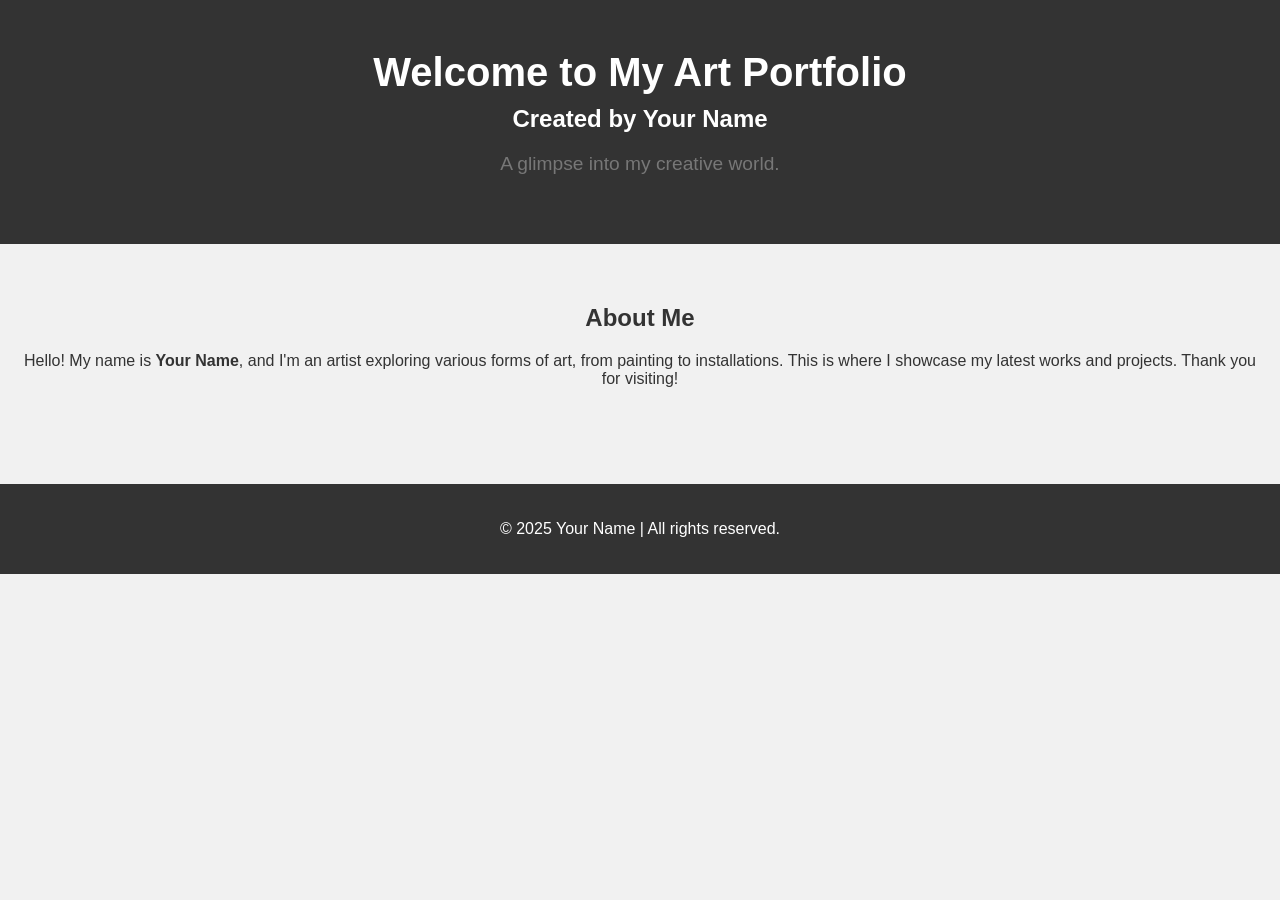
==== index.html @ b4a74d04 "Create index.html" ====
<!DOCTYPE html>
<html lang="en">
<head>
    <meta charset="UTF-8">
    <meta name="viewport" content="width=device-width, initial-scale=1.0">
    <meta http-equiv="X-UA-Compatible" content="ie=edge">
    <title>Welcome to My Art Portfolio</title>
    <style>
        body {
            font-family: Arial, sans-serif;
            margin: 0;
            padding: 0;
            background-color: #f1f1f1;
            color: #333;
        }
        header {
            background-color: #333;
            color: white;
            padding: 50px 0;
            text-align: center;
        }
        h1 {
            font-size: 2.5em;
            margin: 0;
        }
        .name {
            font-weight: bold;
            font-size: 1.5em;
            margin-top: 10px;
        }
        .intro {
            font-size: 1.2em;
            margin-top: 20px;
            color: #777;
        }
        .content {
            padding: 40px 20px;
            text-align: center;
        }
        footer {
            background-color: #333;
            color: white;
            text-align: center;
            padding: 20px;
            margin-top: 40px;
        }
    </style>
</head>
<body>

    <header>
        <h1>Welcome to My Art Portfolio</h1>
        <div class="name">Created by <strong>Your Name</strong></div>
        <p class="intro">A glimpse into my creative world.</p>
    </header>

    <div class="content">
        <h2>About Me</h2>
        <p>Hello! My name is <strong>Your Name</strong>, and I'm an artist exploring various forms of art, from painting to installations. This is where I showcase my latest works and projects. Thank you for visiting!</p>
    </div>

    <footer>
        <p>&copy; 2025 Your Name | All rights reserved.</p>
    </footer>

</body>
</html>
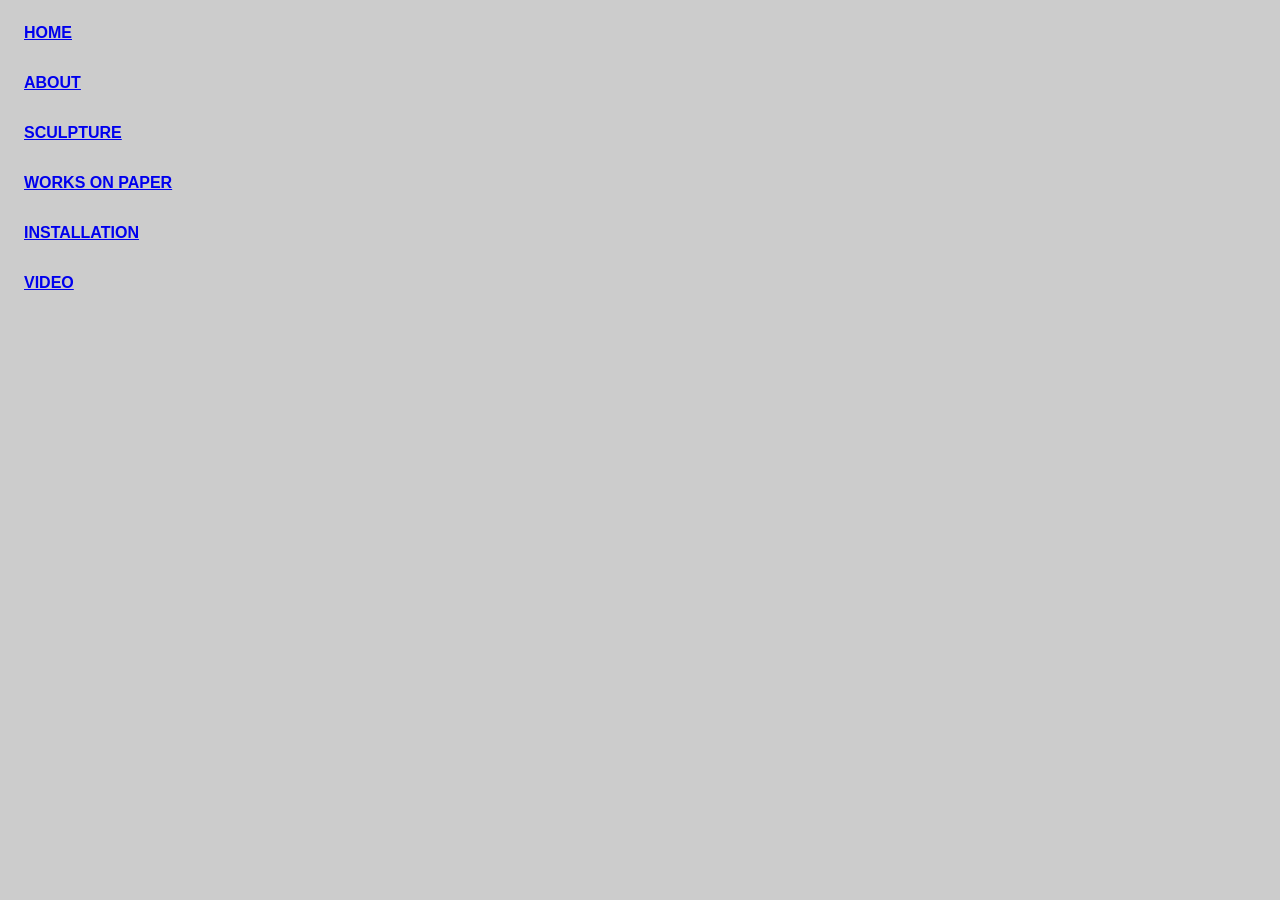
==== commit eaea00d3: "Add files via upload Update menu and styling" ====
--- a/index.html
+++ b/index.html
@@ -1,67 +1,33 @@
 <!DOCTYPE html>
 <html lang="en">
 <head>
-    <meta charset="UTF-8">
-    <meta name="viewport" content="width=device-width, initial-scale=1.0">
-    <meta http-equiv="X-UA-Compatible" content="ie=edge">
-    <title>Welcome to My Art Portfolio</title>
-    <style>
-        body {
-            font-family: Arial, sans-serif;
-            margin: 0;
-            padding: 0;
-            background-color: #f1f1f1;
-            color: #333;
-        }
-        header {
-            background-color: #333;
-            color: white;
-            padding: 50px 0;
-            text-align: center;
-        }
-        h1 {
-            font-size: 2.5em;
-            margin: 0;
-        }
-        .name {
-            font-weight: bold;
-            font-size: 1.5em;
-            margin-top: 10px;
-        }
-        .intro {
-            font-size: 1.2em;
-            margin-top: 20px;
-            color: #777;
-        }
-        .content {
-            padding: 40px 20px;
-            text-align: center;
-        }
-        footer {
-            background-color: #333;
-            color: white;
-            text-align: center;
-            padding: 20px;
-            margin-top: 40px;
-        }
-    </style>
+  <meta charset="UTF-8" />
+  <meta name="viewport" content="width=device-width, initial-scale=1.0" />
+  <title>BLOSSOM BOGEN-FROESE</title>
+  <link rel="stylesheet" href="style.css" />
 </head>
 <body>
-
-    <header>
-        <h1>Welcome to My Art Portfolio</h1>
-        <div class="name">Created by <strong>Your Name</strong></div>
-        <p class="intro">A glimpse into my creative world.</p>
-    </header>
-
-    <div class="content">
-        <h2>About Me</h2>
-        <p>Hello! My name is <strong>Your Name</strong>, and I'm an artist exploring various forms of art, from painting to installations. This is where I showcase my latest works and projects. Thank you for visiting!</p>
-    </div>
-
-    <footer>
-        <p>&copy; 2025 Your Name | All rights reserved.</p>
-    </footer>
-
+  <nav>
+    <ul class="nav-container">
+      <li class="nav-item"><a href="index.html">HOME</a></li>
+      <li class="nav-item"><a href="about.html">ABOUT</a></li>
+      <li class="nav-item">
+        <span tabindex="0">SCULPTURE</span>
+        <ul class="dropdown"></ul>
+      </li>
+      <li class="nav-item">
+        <span tabindex="0">WORKS ON PAPER</span>
+        <ul class="dropdown"></ul>
+      </li>
+      <li class="nav-item">
+        <span tabindex="0">INSTALLATION</span>
+        <ul class="dropdown"></ul>
+      </li>
+      <li class="nav-item">
+        <span tabindex="0">VIDEO</span>
+        <ul class="dropdown"></ul>
+      </li>
+    </ul>
+  </nav>
 </body>
 </html>
--- a/style.css
+++ b/style.css
@@ -0,0 +1,100 @@
+body {
+  background-color: #CCCCCC;
+  font-family: Arial, Helvetica, sans-serif;
+  color: #0000EE;
+  font-weight: bold;
+  text-transform: uppercase;
+  text-decoration: underline;
+  margin: 0;
+  padding: 0;
+  margin-left: 232px;
+  min-height: 100vh;
+}
+
+a,
+a:link,
+a:visited,
+a:hover,
+a:focus,
+a:active {
+  color: #0000EE;
+  text-decoration: underline;
+  font-weight: bold;
+  cursor: pointer;
+}
+
+nav {
+  position: absolute;
+  left: 0;
+  top: 0;
+  width: 200px;
+  padding: 1rem;
+  background-color: #CCCCCC;
+}
+
+nav ul {
+  margin: 0;
+  padding: 0;
+  list-style: none;
+}
+
+.nav-item {
+  position: relative;
+  margin-bottom: 1rem;
+}
+
+.nav-item > a,
+.nav-item > span,
+.dropdown a {
+  display: block;
+  padding: 0.5rem;
+}
+
+.nav-item > span {
+  color: #0000EE;
+  text-decoration: underline;
+  cursor: default;
+}
+
+.dropdown {
+  display: none;
+  position: absolute;
+  top: 100%;
+  left: 0;
+  min-width: 200px;
+  min-height: 2.5rem;
+  background-color: #fff;
+  box-shadow: 0 2px 5px rgba(0, 0, 0, 0.2);
+  z-index: 1000;
+}
+
+.nav-item:hover > .dropdown,
+.nav-item:focus-within > .dropdown {
+  display: block;
+}
+
+@media (max-width: 700px) {
+  body {
+    margin-left: 0;
+  }
+
+  nav {
+    position: static;
+    width: auto;
+    padding: 1rem 1.25rem;
+  }
+
+  .nav-item {
+    margin-bottom: 0.75rem;
+  }
+
+  .nav-item > a,
+  .nav-item > span {
+    padding: 0.5rem 0;
+    font-size: 1.05rem;
+  }
+
+  .dropdown {
+    min-width: 160px;
+  }
+}
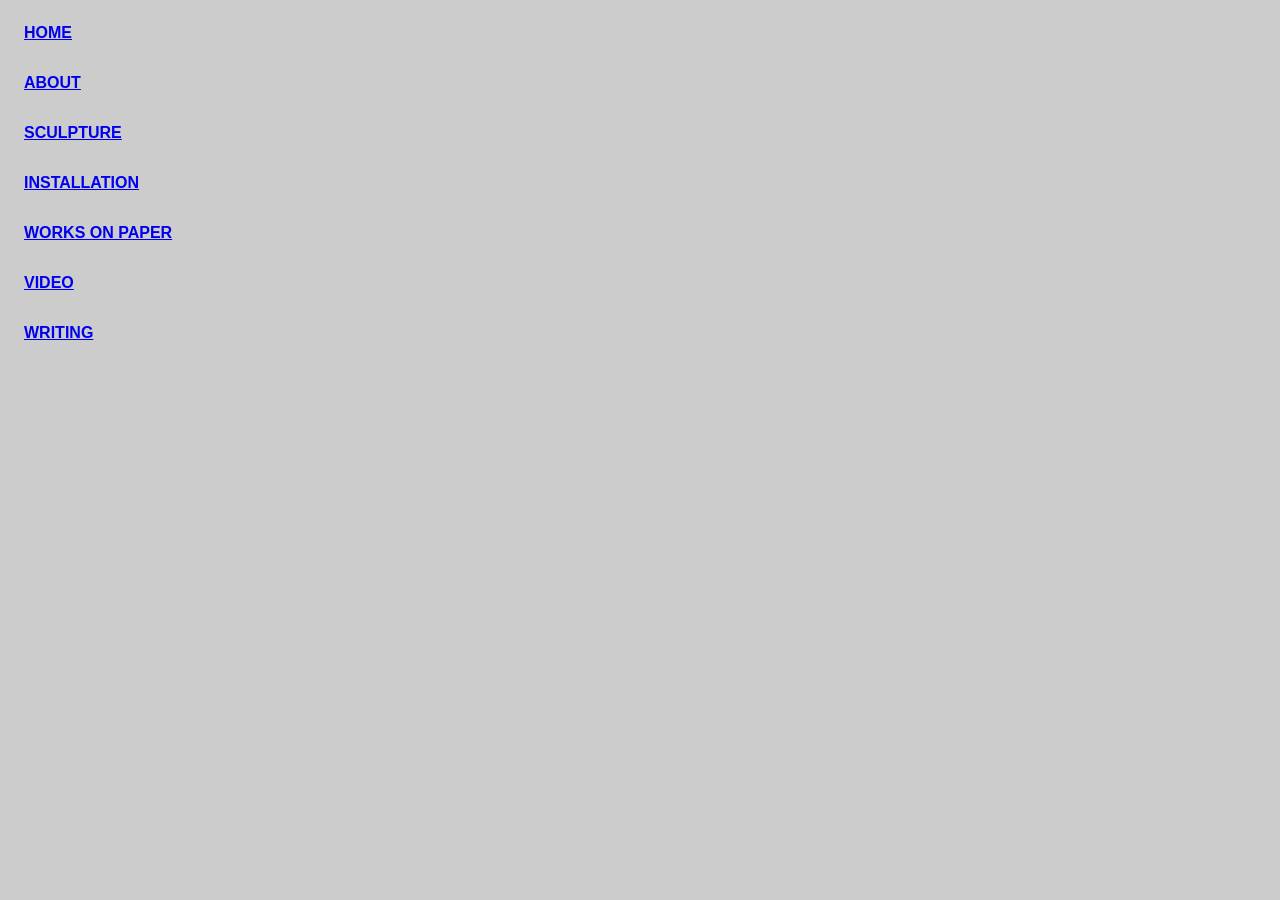
==== commit 6d0e74b2: "Add files via upload" ====
--- a/index.html
+++ b/index.html
@@ -4,6 +4,7 @@
   <meta charset="UTF-8" />
   <meta name="viewport" content="width=device-width, initial-scale=1.0" />
   <title>BLOSSOM BOGEN-FROESE</title>
+  <meta name="description" content="Blossom Bogen-Froese" />
   <link rel="stylesheet" href="style.css" />
 </head>
 <body>
@@ -16,17 +17,21 @@
         <ul class="dropdown"></ul>
       </li>
       <li class="nav-item">
-        <span tabindex="0">WORKS ON PAPER</span>
+        <span tabindex="0">INSTALLATION</span>
         <ul class="dropdown"></ul>
       </li>
       <li class="nav-item">
-        <span tabindex="0">INSTALLATION</span>
+        <span tabindex="0">WORKS ON PAPER</span>
         <ul class="dropdown"></ul>
       </li>
       <li class="nav-item">
         <span tabindex="0">VIDEO</span>
         <ul class="dropdown"></ul>
       </li>
+      <li class="nav-item">
+        <span tabindex="0">WRITING</span>
+        <ul class="dropdown"></ul>
+      </li>
     </ul>
   </nav>
 </body>
--- a/style.css
+++ b/style.css
@@ -68,10 +68,7 @@
   z-index: 1000;
 }
 
-.nav-item:hover > .dropdown,
-.nav-item:focus-within > .dropdown {
-  display: block;
-}
+
 
 @media (max-width: 700px) {
   body {
